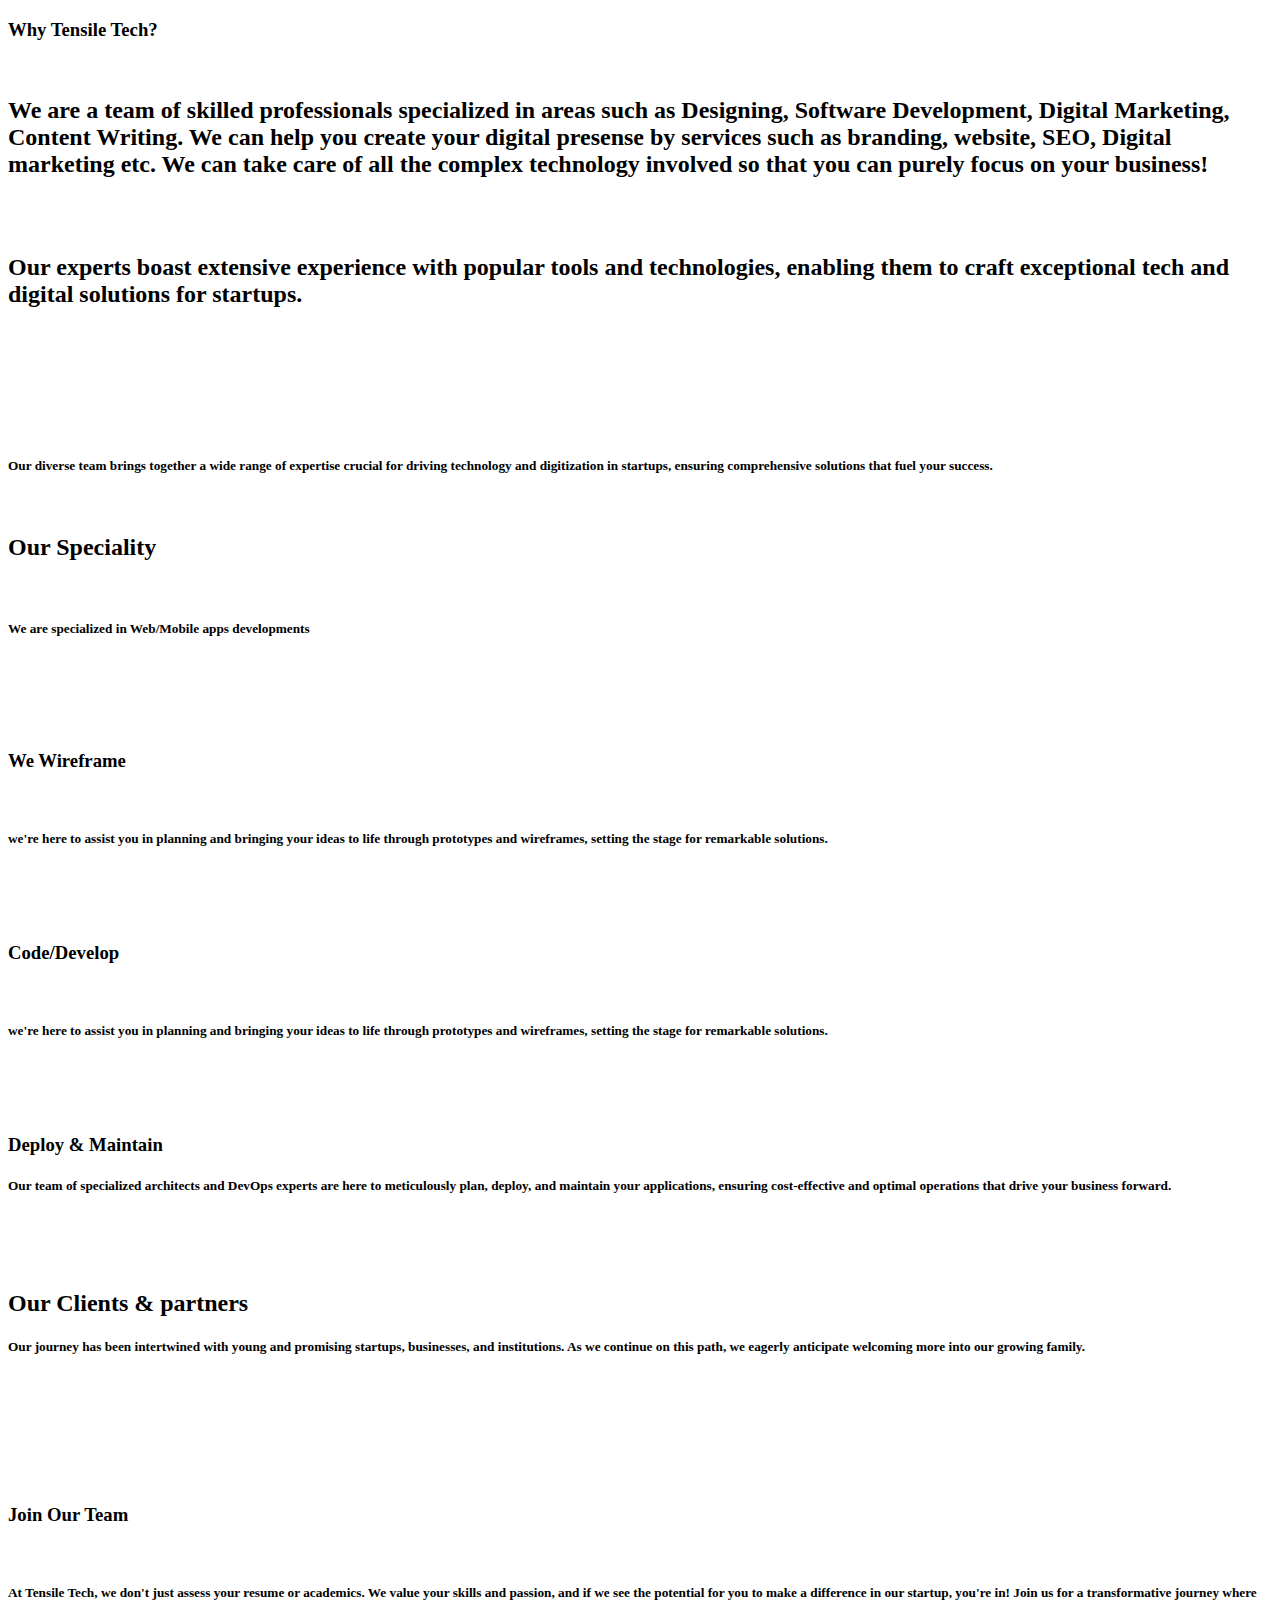
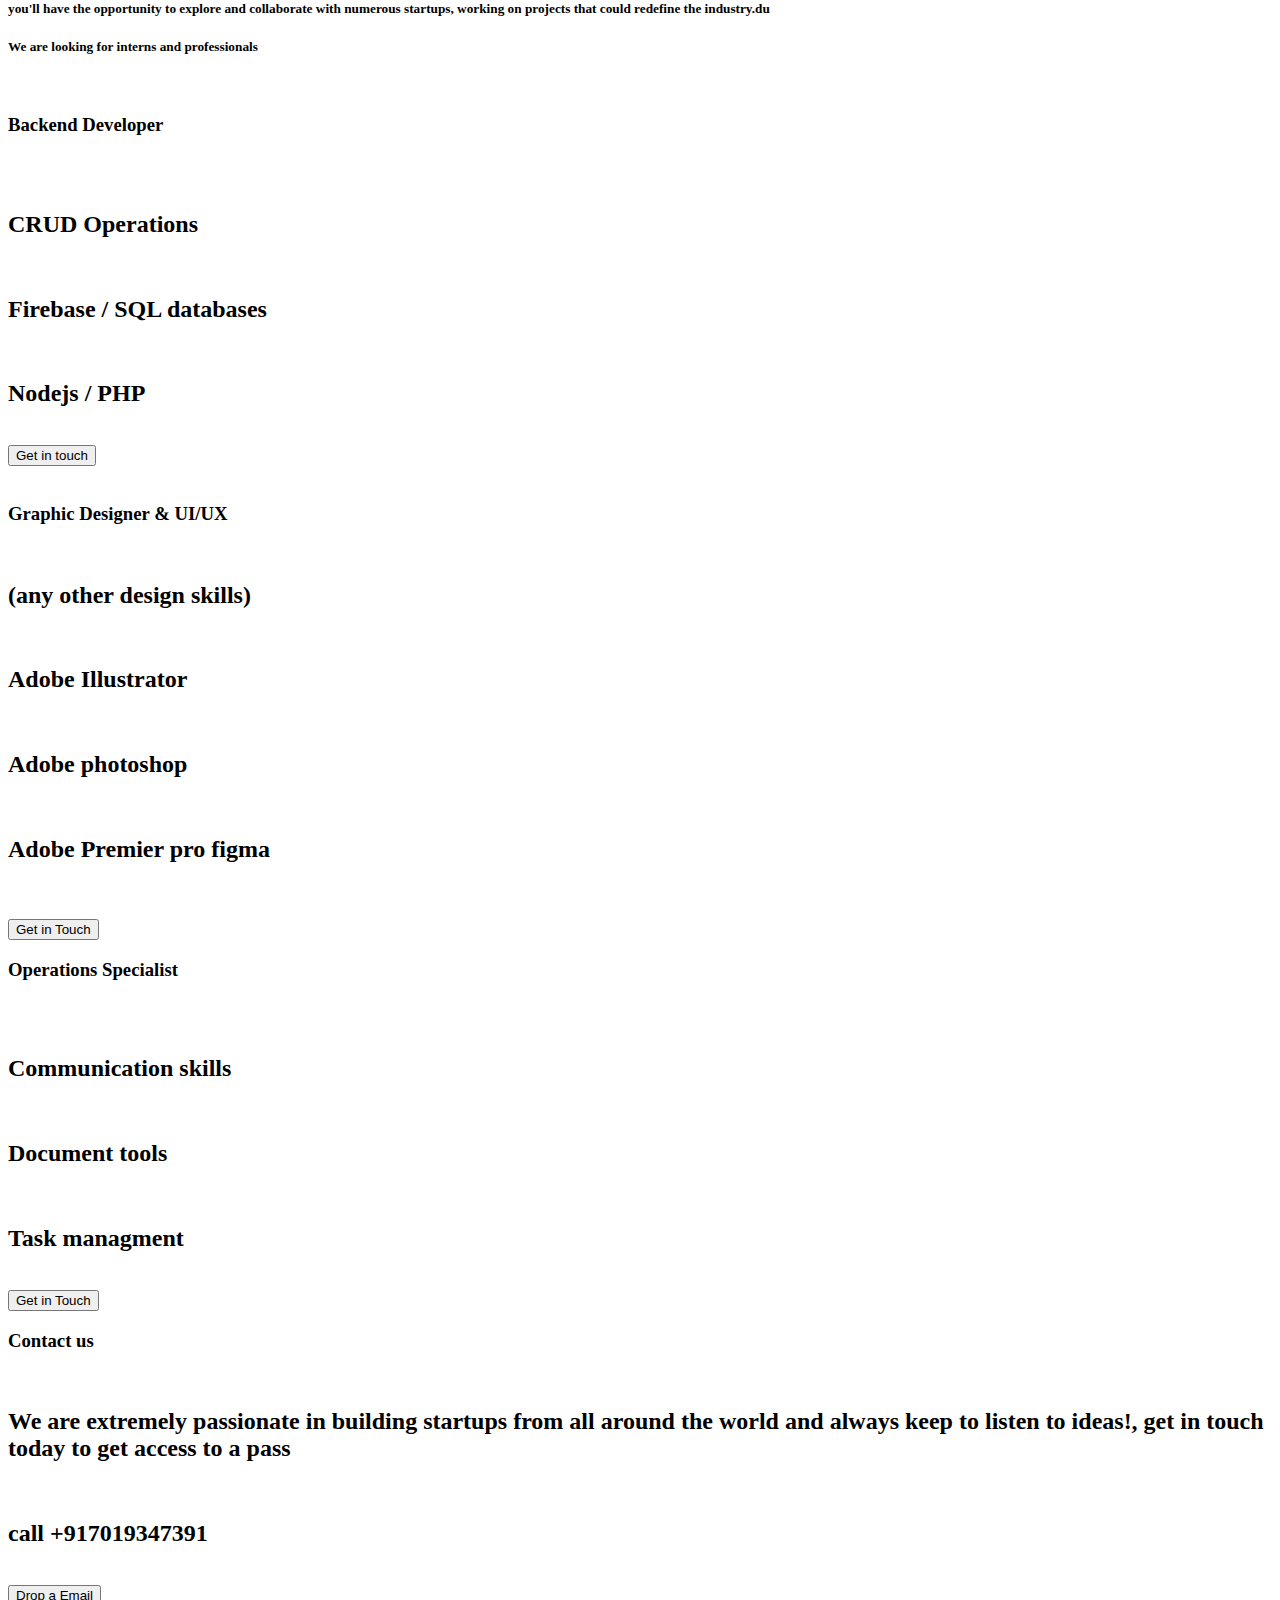
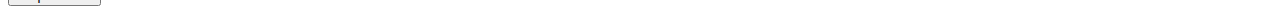
==== about.html @ 30631566 "Add Intial Files" ====
<!DOCTYPE html>
<html lang="en">
<head>
    <meta charset="UTF-8">
    <meta name="viewport" content="width=device-width, initial-scale=1.0">
    <title>Document</title>
</head>
<body>
    <h3>Why Tensile Tech?</h3>
    <br>
    <h2>We are a team of skilled professionals specialized in areas such as Designing, Software Development, Digital Marketing, Content Writing. We can help you create your digital presense by services such as branding, website, SEO, Digital marketing etc. We can take care of all the complex technology involved so that you can purely focus on your business!</h2>
    <br><br>
    <h2>Our experts boast extensive experience with popular tools and technologies, enabling them to craft exceptional tech and digital solutions for startups.</h2>
    <br>
    <div class="pics">
    <IMG class="figma" SRC="/adi/img/figma.jpeg" ALT=""> 
    <img class="b" src="/adi/img/wordpress.jpeg" alt="">
    <img class="b" src="/adi/img/star.jpeg" alt="">
    <img  class="d" src="/adi/img/angular.jpeg" alt="">
    <br>
    <img class="c" src="/adi/img/excel.jpeg" alt="">
    <img class="b" src="/adi/img/ps.jpeg" alt="">
   <img class="ps" src="/adi/img/pr.jpeg" alt="">
   <img  class="b" src="/adi/img/googledrive.jpeg" alt="">
    </div>
    <br><br><br>
    <h5>Our diverse team brings together a wide range of expertise crucial for driving technology and digitization in startups, ensuring comprehensive solutions that fuel your success.</h5>
    <br>
    <h2>Our Speciality</h2>
    <br>
    <h5>We are specialized in Web/Mobile apps developments</h5>
    <br><br>
    <img class="pencil" src="/adi/img/pencil.jpg" alt="">
    <br><br>
    <h3 class="a">We Wireframe</h3>
    <br>
    <h5>we're here to assist you in planning and bringing your ideas to life through prototypes and wireframes, setting the stage for remarkable solutions.</h5>
    <br>
    <img class="document" src="/adi/img/document.jpg" alt="">
    <br><br>
    <h3 class="a">Code/Develop</h3>
    <br>
    <h5>we're here to assist you in planning and bringing your ideas to life through prototypes and wireframes, setting the stage for remarkable solutions.</h5>
    <br>
    <img class="mobile" src="/adi/img/mobile.jpeg" alt="">
    <br><br>
    <h3 class="a">Deploy & Maintain</h3>
    <h5>Our team of specialized architects and DevOps experts are here to meticulously plan, deploy, and maintain your applications, ensuring cost-effective and optimal operations that drive your business forward.</h5>
    <br>
    <br><br>
    <h2>Our Clients & partners</h2>
    <h5>Our journey has been intertwined with young and promising startups, businesses, and institutions. As we continue on this path, we eagerly anticipate welcoming more into our growing family.</h5>
    <img class="temple" src="/adi/img/temple.jpeg" alt="">
    <img class="fa" src="/adi/img/fa.jpeg" alt="">
    <img class="cognoprime" src="/adi/img/cognoprime.jpeg" alt="">
    <img class="dakshaprabha" src="/adi/img/dakshaprabha.jpeg" alt="">
    <img class="UVCE" src="/adi/img/UVCE.jpeg" alt="">
    <br>
    <img class="yisely" src="/adi/img/yisely.jpeg" alt="">
    <img class="iceas" src="/adi/img/iceas.jpeg" alt="">
    <img class="lokahh" src="/adi/img/lokahh.jpeg" alt="">
    <img class="logo" src="/adi/img/logo.jpeg" alt="">
    <img class="wifi" src="/adi/img/wifi.jpeg" alt="">
    <br><br><br><br><br>
    <h3>Join Our Team</h3>
    <br>
    <h5>At Tensile Tech, we don't just assess your resume or academics. We value your skills and passion, and if we see the potential for you to make a difference in our startup, you're in!
        Join us for a transformative journey where you'll have the opportunity to explore and collaborate with numerous startups, working on projects that could redefine the industry.du</h5>
 <h5>We are looking for interns and professionals</h5>
 <br>
 <div class="BD">
    <h3>Backend Developer</h3>
    <br><br>
    <h2>CRUD Operations</h2>
    <br>
    <h2>Firebase / SQL databases</h2>
    <br>
    <h2>Nodejs / PHP </h2>
    <br>
    <button>Get in touch</button>
 </div>
 <br>
 <div class="GD">
 <h3>Graphic Designer & UI/UX </h3>
 <br>
 <h2>(any other design skills)</h2>
 <br>
 <h2>Adobe Illustrator</h2>
 <br>
 <h2>Adobe photoshop</h2>
 <br>
 <h2> Adobe Premier pro figma</h2>
 <br><br>
 <button>Get in Touch</button>
</div>
<div class="OS">
    <h3>Operations Specialist</h3>
    <br><br>
    <h2>Communication skills</h2>
    <br>
    <h2>Document tools</h2>
    <br>
    <h2>Task managment</h2>
    <br>
    <button>Get in Touch</button>
</div>
<div class="contact">
<h3>Contact us</h3>
<br>
<h2>We are extremely passionate in building startups from all around the world and always keep to listen to ideas!, get in touch today to get access to a pass </h2>
<br>
<h2 class="no"> call +917019347391</h2>
<br>
<button class="Email">Drop a Email</button>
</div>
</body>
</html>
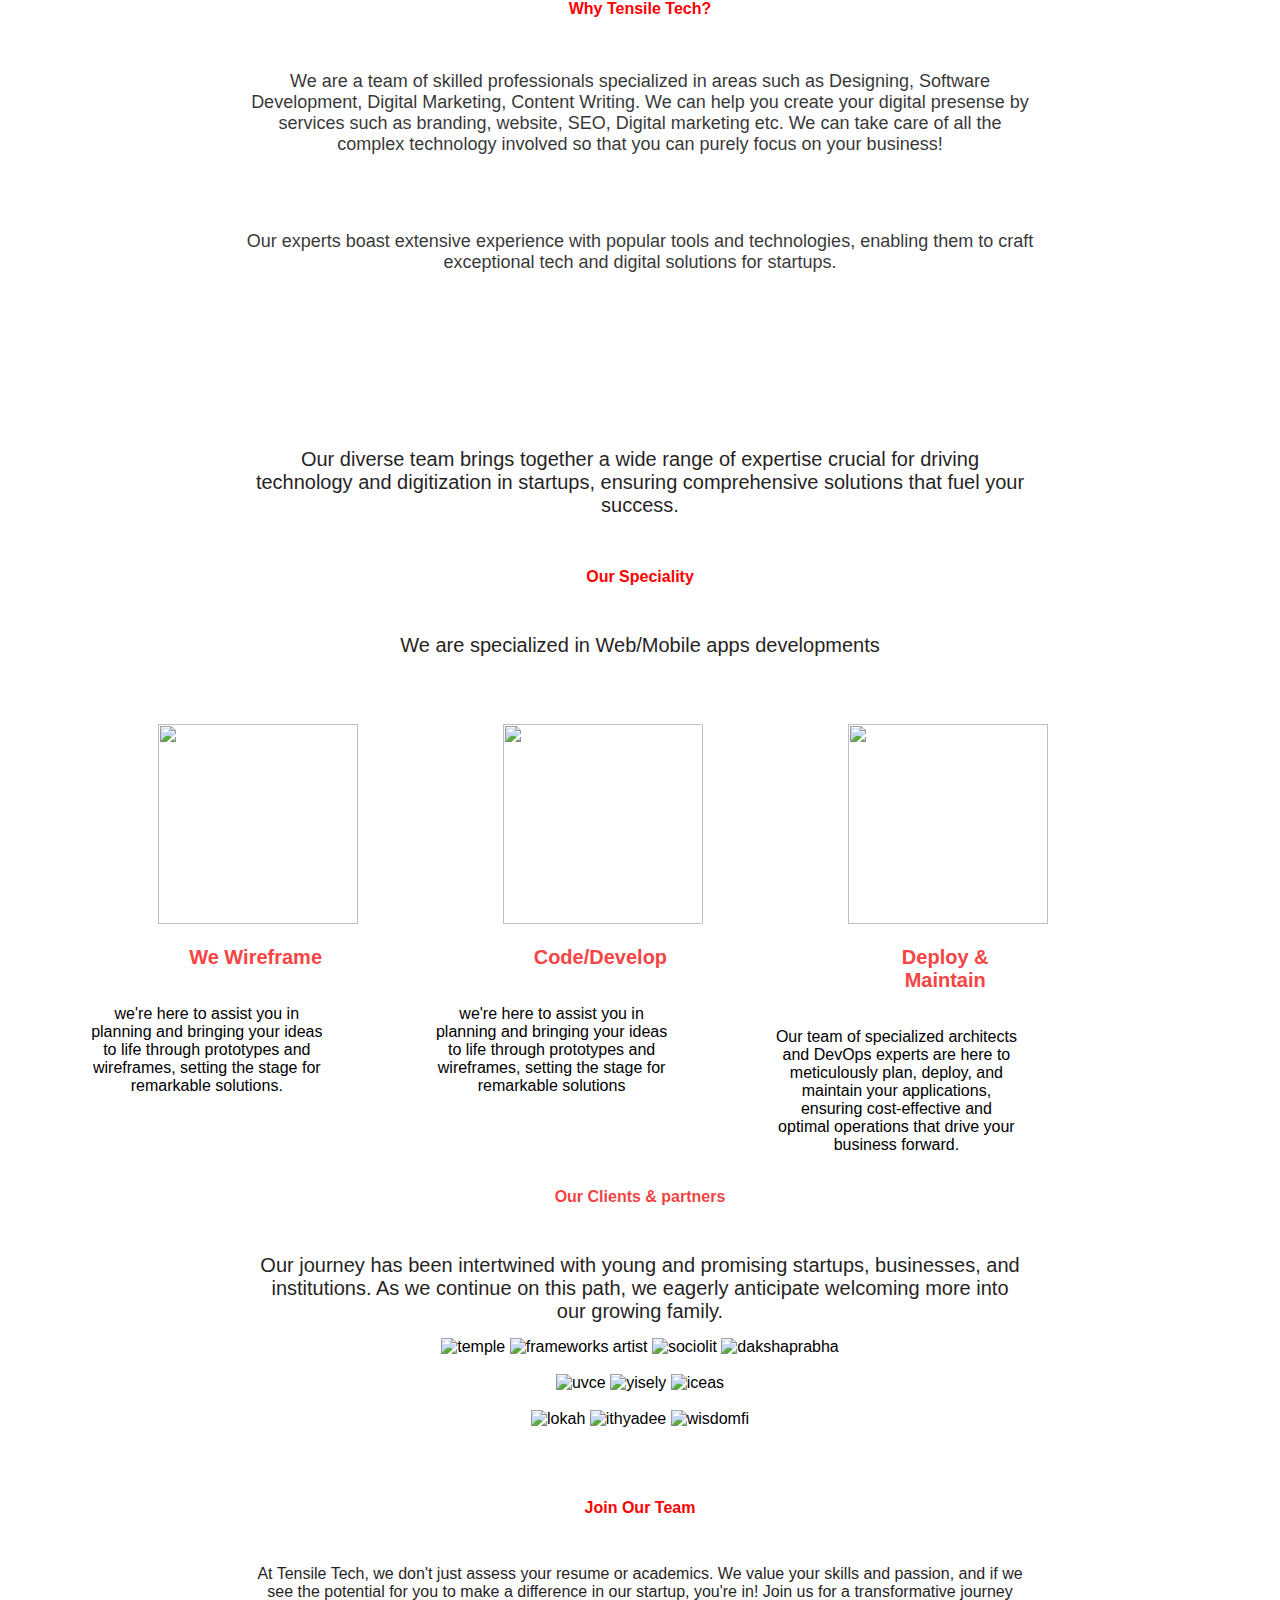
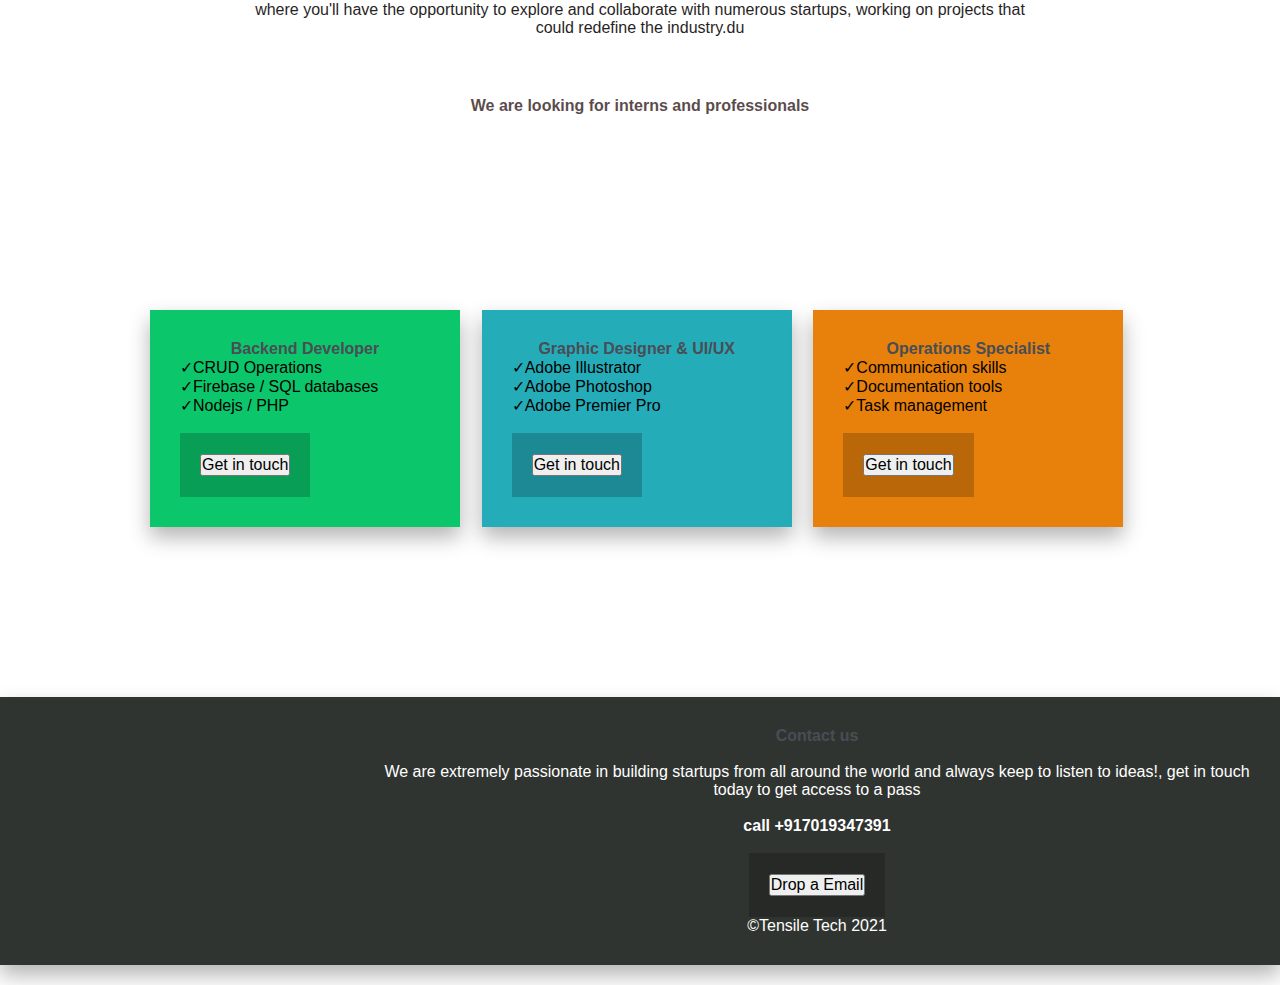
==== commit 283baa23: "Add Intial Files" ====
--- a/about.html
+++ b/about.html
@@ -4,114 +4,135 @@
     <meta charset="UTF-8">
     <meta name="viewport" content="width=device-width, initial-scale=1.0">
     <title>Document</title>
+    <link rel="stylesheet" href="style.css">
 </head>
 <body>
-    <h3>Why Tensile Tech?</h3>
+    <h3 class="head">Why Tensile Tech?</h3>
     <br>
-    <h2>We are a team of skilled professionals specialized in areas such as Designing, Software Development, Digital Marketing, Content Writing. We can help you create your digital presense by services such as branding, website, SEO, Digital marketing etc. We can take care of all the complex technology involved so that you can purely focus on your business!</h2>
+    <p class="about">We are a team of skilled professionals specialized in areas such as Designing, Software Development, Digital Marketing, Content Writing. We can help you create your digital presense by services such as branding, website, SEO, Digital marketing etc. We can take care of all the complex technology involved so that you can purely focus on your business!</p>
     <br><br>
-    <h2>Our experts boast extensive experience with popular tools and technologies, enabling them to craft exceptional tech and digital solutions for startups.</h2>
+    <p class="about">Our experts boast extensive experience with popular tools and technologies, enabling them to craft exceptional tech and digital solutions for startups.</p>
+    <br><br>
+    <div>
+        <ul class="logo_list">
+            <img style="height:50px" src="/adi/img/figma.jpeg" alt="">
+            <img style="height:50px" src="/adi/img/wordpress.jpeg" alt="">
+            <img style="height:50px" src="/adi/img/star.jpeg" alt="">
+            <img style="height:50px" src="/adi/img/angular.jpeg" alt="">
+            <br>
+            <img style="height:50px" src="/adi/img/excel.jpeg" alt="">
+            <img style="height:50px" src="/adi/img/ps.jpeg" alt="">
+            <img style="height:50px" src="/adi/img/pr.jpeg" alt="">
+            <img style="height:50px" src="/adi/img/googledrive.jpeg" alt="">
+        </ul>
+    </div>
+   
+    <br><br><br>
+    
+    <p class="p-services">  Our diverse team brings together a wide range of expertise crucial for driving technology and digitization in startups, ensuring comprehensive solutions that fuel your success. </p>
+    <br><br>
+        <!-- speciality section -->
+    <p class="intro"></p>
+
+    <h3 class="head">Our Speciality</h3>
     <br>
-    <div class="pics">
-    <IMG class="figma" SRC="/adi/img/figma.jpeg" ALT=""> 
-    <img class="b" src="/adi/img/wordpress.jpeg" alt="">
-    <img class="b" src="/adi/img/star.jpeg" alt="">
-    <img  class="d" src="/adi/img/angular.jpeg" alt="">
-    <br>
-    <img class="c" src="/adi/img/excel.jpeg" alt="">
-    <img class="b" src="/adi/img/ps.jpeg" alt="">
-   <img class="ps" src="/adi/img/pr.jpeg" alt="">
-   <img  class="b" src="/adi/img/googledrive.jpeg" alt="">
-    </div>
-    <br><br><br>
-    <h5>Our diverse team brings together a wide range of expertise crucial for driving technology and digitization in startups, ensuring comprehensive solutions that fuel your success.</h5>
-    <br>
-    <h2>Our Speciality</h2>
-    <br>
-    <h5>We are specialized in Web/Mobile apps developments</h5>
+    <p class="p-services">We are specialized in Web/Mobile apps developments</p>
     <br><br>
+    <div class="imagesp">
     <img class="pencil" src="/adi/img/pencil.jpg" alt="">
     <br><br>
-    <h3 class="a">We Wireframe</h3>
+    <h3 class="ptitle">We Wireframe</h3>
+    <br><br>
+    <p>we're here to assist you in planning and bringing your ideas to life through prototypes and wireframes, setting the stage for remarkable solutions.</p>
+    <br><br>
+    </div>
+    
+    <div class="imagesp">
+    <img class="pencil" src="/adi/img/document.jpg" alt="">
+    <br><br>
+    <h3 class="ptitle">Code/Develop</h3>
+    <br><br>
+    <p>we're here to assist you in planning and bringing your ideas to life through prototypes and wireframes, setting the stage for remarkable solutions</p>
+    <br><br>
+    </div>
+
+    <div class="imagesp">
+    <img class="pencil" src="/adi/img/mobile.jpeg" alt="">
+    <br><br>
+    <h3 class="ptitle">Deploy & Maintain</h3>
+    <br><br>
+    <p>Our team of specialized architects and DevOps experts are here to meticulously plan, deploy, and maintain your applications, ensuring cost-effective and optimal operations that drive your business forward.</p>
     <br>
-    <h5>we're here to assist you in planning and bringing your ideas to life through prototypes and wireframes, setting the stage for remarkable solutions.</h5>
+    </div>
+    <br><br>
+   
+    <!-- clients section -->
+    <div class="clients-section">
+        <h2 class="s-title">Our Clients & partners</h2>
+        <br>
+        <p class="p-clients">Our journey has been intertwined with young and promising startups, businesses, and institutions. As we continue on this path, we eagerly anticipate welcoming more into our growing family.</p>
+         <ul class="clients-img">
+             <img style="height:100px" src="/adi/img/temple.jpeg" alt="temple">
+             <img style="height:100px" src="/adi/img/fa.jpeg" alt="frameworks artist">
+             <img style="height:180px" src="/adi/img/cognoprime.jpeg" alt="sociolit">
+             <img style="height:80px" src="/adi/img/dakshaprabha.jpeg" alt="dakshaprabha">
+             <br>
+             <br>
+             <img style="height:80px" src="/adi/img/UVCE.jpeg" alt="uvce">
+             <img style="height:80px" src="/adi/img/yisely.jpeg" alt="yisely">
+             <img style="height:80px" src="/adi/img/iceas.jpeg" alt="iceas">
+             <br>
+             <br>
+             <img style="height:80px" src="/adi/img/lokahh.jpeg" alt="lokah">
+             <img style="height:180px;" src="/adi/img/logo.jpeg" alt="ithyadee">
+             <img style="height:120px;margin-bottom:35px;" src="/adi/img/wifi.jpeg" alt="wisdomfi">
+         </ul>
+</div>
+<br><br>
+    <!-- careers section -->
+    <div>
+    <h3 class="head">Join Our Team</h3>
     <br>
-    <img class="document" src="/adi/img/document.jpg" alt="">
-    <br><br>
-    <h3 class="a">Code/Develop</h3>
-    <br>
-    <h5>we're here to assist you in planning and bringing your ideas to life through prototypes and wireframes, setting the stage for remarkable solutions.</h5>
-    <br>
-    <img class="mobile" src="/adi/img/mobile.jpeg" alt="">
-    <br><br>
-    <h3 class="a">Deploy & Maintain</h3>
-    <h5>Our team of specialized architects and DevOps experts are here to meticulously plan, deploy, and maintain your applications, ensuring cost-effective and optimal operations that drive your business forward.</h5>
-    <br>
-    <br><br>
-    <h2>Our Clients & partners</h2>
-    <h5>Our journey has been intertwined with young and promising startups, businesses, and institutions. As we continue on this path, we eagerly anticipate welcoming more into our growing family.</h5>
-    <img class="temple" src="/adi/img/temple.jpeg" alt="">
-    <img class="fa" src="/adi/img/fa.jpeg" alt="">
-    <img class="cognoprime" src="/adi/img/cognoprime.jpeg" alt="">
-    <img class="dakshaprabha" src="/adi/img/dakshaprabha.jpeg" alt="">
-    <img class="UVCE" src="/adi/img/UVCE.jpeg" alt="">
-    <br>
-    <img class="yisely" src="/adi/img/yisely.jpeg" alt="">
-    <img class="iceas" src="/adi/img/iceas.jpeg" alt="">
-    <img class="lokahh" src="/adi/img/lokahh.jpeg" alt="">
-    <img class="logo" src="/adi/img/logo.jpeg" alt="">
-    <img class="wifi" src="/adi/img/wifi.jpeg" alt="">
-    <br><br><br><br><br>
-    <h3>Join Our Team</h3>
-    <br>
-    <h5>At Tensile Tech, we don't just assess your resume or academics. We value your skills and passion, and if we see the potential for you to make a difference in our startup, you're in!
-        Join us for a transformative journey where you'll have the opportunity to explore and collaborate with numerous startups, working on projects that could redefine the industry.du</h5>
- <h5>We are looking for interns and professionals</h5>
- <br>
- <div class="BD">
-    <h3>Backend Developer</h3>
-    <br><br>
-    <h2>CRUD Operations</h2>
-    <br>
-    <h2>Firebase / SQL databases</h2>
-    <br>
-    <h2>Nodejs / PHP </h2>
-    <br>
-    <button>Get in touch</button>
- </div>
- <br>
- <div class="GD">
- <h3>Graphic Designer & UI/UX </h3>
- <br>
- <h2>(any other design skills)</h2>
- <br>
- <h2>Adobe Illustrator</h2>
- <br>
- <h2>Adobe photoshop</h2>
- <br>
- <h2> Adobe Premier pro figma</h2>
- <br><br>
- <button>Get in Touch</button>
-</div>
-<div class="OS">
-    <h3>Operations Specialist</h3>
-    <br><br>
-    <h2>Communication skills</h2>
-    <br>
-    <h2>Document tools</h2>
-    <br>
-    <h2>Task managment</h2>
-    <br>
-    <button>Get in Touch</button>
-</div>
+    <div class="head1">
+        <p>At Tensile Tech, we don't just assess your resume or academics. We value your skills and passion, and if we see the potential for you to make a difference in our startup, you're in!
+        Join us for a transformative journey where you'll have the opportunity to explore and collaborate with numerous startups, working on projects that could redefine the industry.du</p>
+    </div> 
+        <div class="We"><b>We are looking for interns and professionals</b></div>
+    <section>
+        <div class="box">
+            <div class="BD">
+                <h3>Backend Developer<br></h3>
+                <p> &#10003CRUD Operations<br> &#10003Firebase / SQL databases<br> &#10003Nodejs / PHP</p>
+                <br>
+                <a class="btn" href="mailto:tensiletechofficial@gmail.com"><button>Get in touch</button></a>
+            </div>
+
+            <div class="GD">
+                <h3> Graphic Designer &amp; UI/UX <br></h3>
+                <p>&#10003Adobe Illustrator<br>&#10003Adobe Photoshop<br>&#10003Adobe Premier Pro</p>
+                <br>
+                <a class="btn" href="mailto:tensiletechofficial@gmail.com"><button>Get in touch</button></a>
+            </div>
+
+            <div class="OS">
+               <h3> Operations Specialist<br></h3>
+                <p>&#10003Communication skills<br>&#10003Documentation tools<br>&#10003Task management</p>
+                <br>
+                <a class="btn" href="mailto:tensiletechofficial@gmail.com"><button>Get in touch</button></a>
+            </div>
+        </div>
+    </div>
+    </section>
+<!-- contact section -->
 <div class="contact">
-<h3>Contact us</h3>
+<h3><b>Contact us </b></h3>
 <br>
-<h2>We are extremely passionate in building startups from all around the world and always keep to listen to ideas!, get in touch today to get access to a pass </h2>
+<p>We are extremely passionate in building startups from all around the world and always keep to listen to ideas!, get in touch today to get access to a pass </p>
 <br>
 <h2 class="no"> call +917019347391</h2>
 <br>
-<button class="Email">Drop a Email</button>
+<a class="btn" href="mailto:tensiletechofficial@gmail.com"><button class="Email">Drop a Email</button></a>
+<div class="last">©Tensile Tech 2021</div>
 </div>
 </body>
 </html>--- a/style.css
+++ b/style.css
@@ -0,0 +1,444 @@
+*{
+    margin: 0;
+    padding: 0;
+    font-family: sans-serif;
+    font-size: medium;
+    text-decoration: none;
+    list-style: none;
+    box-sizing: border-box;
+
+}
+.images{
+    height: 10px;
+    width: 10px;
+    padding: 0%;
+    text-align: center;
+}
+.circle {
+    width: 10px;
+    height: 10px;
+    border-radius: 50%;
+    background-color: gray;
+    display: inline-block;
+    margin-right: 10px;
+    cursor: pointer;
+  }
+  
+.b{
+    margin-left: 47.5%;  
+}
+.circle.change{
+    background-color: rgb(250, 120, 120);
+}
+.about {
+    width: 800px;
+    margin: 0 auto; 
+    font-size: 18px;
+    color: rgb(5, 5, 5);
+    font-family: 'Gill Sans', 'Gill Sans MT', 'Calibri', 'Trebuchet MS', sans-serif;
+    opacity: 0.8;
+    text-align: center; 
+    padding: 5px;
+    margin-top: 30px; 
+}
+
+.logo{
+    height: 200px;
+    width: 200px;
+    text-align: center;
+    clear: both;
+
+}
+
+.logo_list{
+    list-style: none;
+    margin: 0;
+    padding: 0;
+    text-align: center;
+    margin-left: -20px;
+    margin-right: -20px;
+    height: 50px;
+    padding-left: 50px;
+    align-items: center;
+}
+
+/*services*/
+.p-services{
+    
+        text-align: center;
+        font-size: 20px;
+        color: rgb(13, 9, 9);
+        width: 800px;
+        margin: 0 auto; 
+        font-family: 'Gill Sans', 'Gill Sans MT', 'Calibri', 'Trebuchet MS', sans-serif;
+        opacity: 0.9;
+        padding: 15px;
+        margin-top: 15px;
+    }
+.stitle{
+    text-align: center;
+    color: rgba(42, 38, 38, 0.841);
+    margin-top: 70px;
+    font-size: 2pc;
+}
+.imagesp{
+   padding:8px;
+   margin: 8px;
+   margin-left:6%;
+   width: 260px;
+   float: left;
+   text-align:center;
+
+}
+.pencil{
+    margin-left:30%;
+}
+.ptitle {
+    color: rgb(247, 68, 68);
+    font-size: 20px;
+    margin-left: 40%;
+}
+
+.itemsp {
+    font-size: 15px;
+    margin-left: 40%;
+    margin-bottom: 100px; /* Add margin bottom for gap */
+    color: rgb(123, 111, 111);
+}
+
+/*clients section*/
+.temple{
+    height: 100px;
+    width: 100px;
+    padding: 10px;
+    text-align: center;
+}
+.fa{
+    height: 100px;
+    width: 100px;
+    padding: 10px;
+    text-align: center;
+}
+
+.cognoprime{
+    height: 150px;
+    width: 150px;
+    padding: 0.5px;
+    text-align: center;
+}
+
+.dakshaprabha{
+    height: 100px;
+    width: 100px;
+    padding: 0.5px;
+    text-align: center;
+}
+
+.uvce{
+    height: 10px;
+    width: 10px;
+    padding: 0.5px;
+    text-align: center;
+}
+.yisely{
+    
+    height: 100px;
+    width: 100px;
+    padding: 10px;
+    text-align: center;
+}
+.iceas{
+    height: 100px;
+    width: 100px;
+    padding: 10px;
+    text-align: center;
+}
+.lokahh{
+    height: 100px;
+    width: 100px;
+    padding: 10px;
+    text-align: center;
+}
+.logo{
+    height: 100px;
+    width: 100px;
+    padding: 10px;
+    text-align: center;
+}
+.wifi{
+    height: 100px;
+    width: 100px;
+    padding: 10px;
+    text-align: center;
+}
+.s-title {
+    text-align: center;
+    color:  rgba(239, 22, 22, 0.841);;
+    clear: both;
+}
+
+
+.p-clients {
+    text-align: center;
+    font-size: 20px;
+    color: rgb(13, 9, 9);
+    width: 800px;
+    margin: 0 auto; 
+    font-family: 'Gill Sans', 'Gill Sans MT', 'Calibri', 'Trebuchet MS', sans-serif;
+    opacity: 0.9;
+    padding: 15px;
+    margin-top: 15px;
+}
+
+.clients-img {
+    list-style: none;
+    margin: 0;
+    padding: 0;
+    text-align: center;
+    margin-left: -20px;
+    margin-right: -20px;
+}
+
+
+.pencil{
+    height: 200px;
+    width: 200px;
+}
+.document{
+    height: 200px;
+    width: 200px;
+}
+.mobile{
+    height: 200px;
+    width: 200px;
+}
+.button{
+    margin-top: 30px;
+    background-color: red;
+    color: white;
+    height: 40px;
+    width: 100px;
+    padding: 15px 30px;
+    font-size: 15px;
+    border-radius: 5px;
+    cursor: pointer;
+    border: none;
+    text-align: center;
+}
+.We{
+    text-align: center;
+    color: rgb(52, 30, 30);
+    font-family: 'Gill Sans', 'Gill Sans MT', 'Calibri', 'Trebuchet MS', sans-serif;
+    opacity: 0.8;
+    margin-top: 45px;
+    padding: 0%;
+}
+section {
+    padding: 150px;
+    margin-top: 45px;
+}
+
+.box {
+    display: grid;
+    grid-template-columns: repeat(auto-fit, minmax(270px, 2fr));
+    gap: 15px;
+}
+
+.BD{
+    width: 310px;
+    background-color:rgb(11, 198, 107); 
+    box-shadow: 0 10px 20px rgba(0,0,0,0.3);
+    padding: 30px;
+    margin-bottom: 20px;
+    align-content: center;
+}
+.GD{
+    width: 310px;
+    background-color: rgb(37, 172, 185); 
+    box-shadow: 0 10px 20px rgba(0,0,0,0.3);
+    padding: 30px;
+    margin-bottom: 20px;
+    align-content: center;
+}
+.OS{
+    width: 310px;
+    background-color:rgb(232, 129, 11);
+    box-shadow: 0 10px 20px rgba(0,0,0,0.3);
+    padding: 30px;
+    margin-bottom: 20px;
+    align-content: center;
+}
+.tensile{
+    height: 250px;
+    width: 250px;
+    
+}
+nav{
+    background:white;
+    height: 100px;
+    width: 100%;
+    position: fixed;
+    padding: 0;
+    top: 0;
+    z-index: 1000;
+    display: flex;
+    justify-content: space-between;
+    align-items: center;
+
+}
+nav .img1 img{
+    height: 80px;
+    width: auto;
+    margin-top: 20px;
+    margin-left: 20px;
+    align-items: center;
+}
+nav ul{
+    list-style: none;
+    margin: 0;
+    padding: 0;
+    display: flex;
+    justify-content: flex-end;
+    flex-grow: 1;
+    margin-top: 50px;
+    text-align: center;
+
+}
+nav ul li{
+    display: inline-block;
+    line-height: 80px;
+    margin: 0 5px;
+    text-align: center;
+
+}
+nav ul li a{
+    color:#040404;
+    font-size: 17px;
+    text-transform: uppercase;
+    text-decoration: none;
+    border-radius: 5px;
+    margin-top: 50px;
+    text-align: center;
+}
+a.active,a:hover{
+    background:white;
+    transition: 0.5s;
+    color: black;
+    border-bottom: 4px solid rgb(255,0,0);
+}
+.checkbtn{
+    font-size: 30px;
+    color: white;
+    float:right;
+    line-height: 80px;
+    margin-right: 40px;
+    cursor: pointer ;
+    display: none;
+}
+#check{
+    display: none;
+}
+@media (max-width:952px){
+    label .logo{
+        font-size: 30px;
+        padding-left: 50px;
+    }
+    nav ul li a{
+        font-size: 16px;
+    }
+}
+@media (max-width:858px){
+    .checkbtn{
+        display: block;
+    }
+    ul{
+        position: fixed;
+        width: 100%;
+        height: 100vh;
+        background: #2c3e50;
+        top: 80px;
+        left: -100%;
+        text-align: center;
+        transition: all .5s;
+    }
+    nav ul li{
+
+        display: block;
+        margin: 50px 0;
+        line-height: 30px;
+    }
+    nav ul li a{
+        font-size: 20px;
+    }
+    a:hover,a.active{
+        background: none;
+        color:#0082e6 ;
+    }
+    #check:checked ~ ul{
+        left: 0;
+    }
+}
+.contact{
+    width: 100%;
+    background: rgb(48, 52, 48);
+    box-shadow: 0 10px 20px rgba(0,0,0,0.3);
+    padding: 30px;
+    margin-bottom: 20px;
+    align-content: center;
+    color: white;
+    text-align: center;
+    padding-left: 30%;
+}
+
+.btn{
+    background: rgba(0,0,0,0.2);
+    color: #fff;
+    line-height: 1.5;
+    display: inline-block;
+    padding: 20px;
+}
+.btn:hover{
+    background: color #494d55;;
+
+}
+
+.pics{
+    padding-left: 25%;
+}
+.head{
+    color: red;
+    text-align: center;
+}
+.head1{
+    text-align: center;
+    font-size: 20px;
+    color: rgb(13, 9, 9);
+    width: 800px;
+    margin: 0 auto; 
+    font-family: 'Gill Sans', 'Gill Sans MT', 'Calibri', 'Trebuchet MS', sans-serif;
+    opacity: 0.9;
+    padding: 15px;
+    margin-top: 15px;
+}
+.p{
+    font-size: large;
+    text-align: center;
+    color: #16171a;
+    font-size: 16px;
+}
+.h2{
+    font-size: large;
+    text-align: center;
+}
+.a{
+    text-align: center;
+}
+h3{
+    color: #494d55;
+    text-align: center;
+}
+.img{
+    float: right;
+    width: 600px;
+    height: 300px;
+}